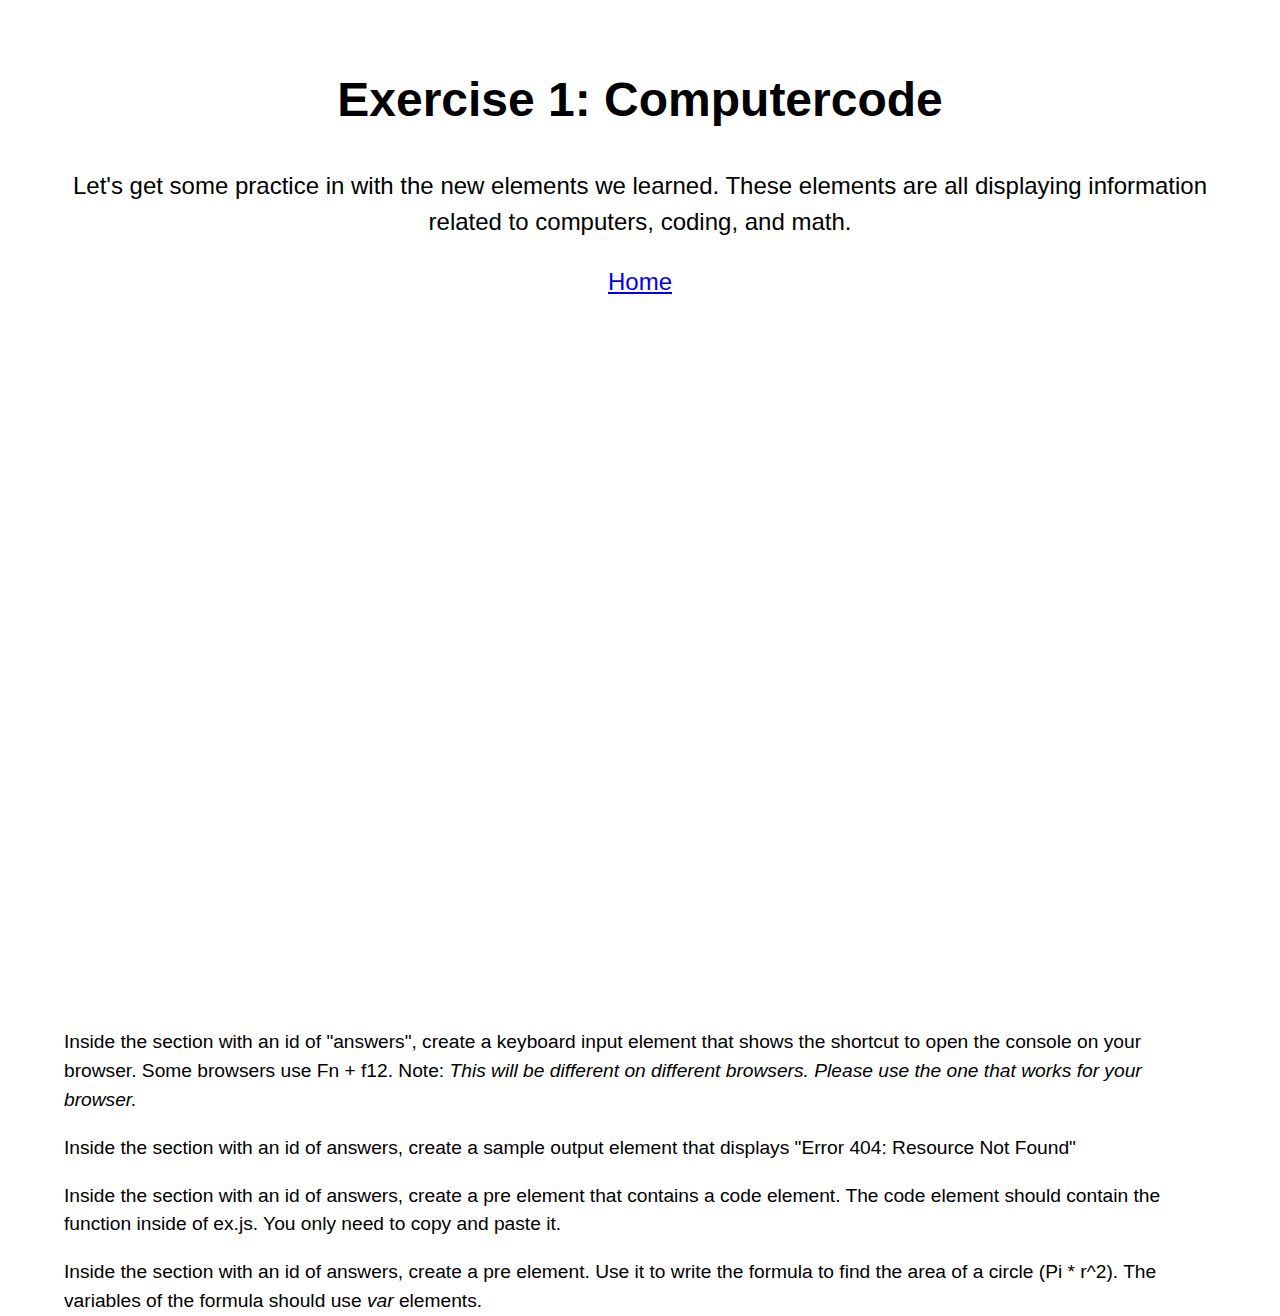
==== exercises/ex1.html @ abf193fe "Initial commit" ====
<!DOCTYPE html>
<html lang="en-US">
    <head>
        <meta charset="utf-8">
        <meta http-equiv="X-UA-Compatible" content="IE=edge">
        <title>Exercise 1: Computercode</title>
        <meta name="description" content="Computercode exercises">
        <meta name="viewport" content="width=device-width, initial-scale=1">
        <link rel="icon" href="../images/logo_ywca_32by32.png">
        <link rel="stylesheet" href="../styles/index.css">
    </head>
    <body>
        <header id="header" class="container">
            <h1>Exercise 1: Computercode</h1>
            <p>
                Let's get some practice in with the new elements we learned. These elements are all 
                displaying information related to computers, coding, and math.
            </p>
            <a href="../index.html">Home</a>
        </header>
        <section id="questions" class="container">
            <p>
                Inside the section with an id of "answers", create a keyboard input element
                that shows the shortcut to open the console on your browser. Some browsers use
                Fn + f12.
                Note: <i>This will be different on different browsers. Please use the one that
                    works for your browser.</i>
            </p>
            <p>
                Inside the section with an id of answers, create a sample output element that 
                displays "Error 404: Resource Not Found"
            </p>
            <p>
                Inside the section with an id of answers, create a pre element that contains a
                code element. The code element should contain the function inside of ex.js. You 
                only need to copy and paste it.
            </p>
            <p>
                Inside the section with an id of answers, create a pre element. Use it to write
                the formula to find the area of a circle (Pi * r^2). The variables of the formula
                should use <i>var</i> elements.
            </p>
        </section>
        <section id="answers" class="container">

        </section>
        <script src="../scripts/ex.js" async defer></script>
    </body>
</html>
---- styles/index.css ----
body,
html {
    font-family: Arial, Helvetica, sans-serif;
    height: 100%;
    line-height: 1.5;
    margin: 0;
}

.container {
    /* height: 100%; */
    font-size: 1.2rem;
    margin: 5%;
    text-align: left;
}

.link {
    margin: 5%;
}

#header {
    font-size: 1.5rem;
    height: 100%;
    text-align: center;
}
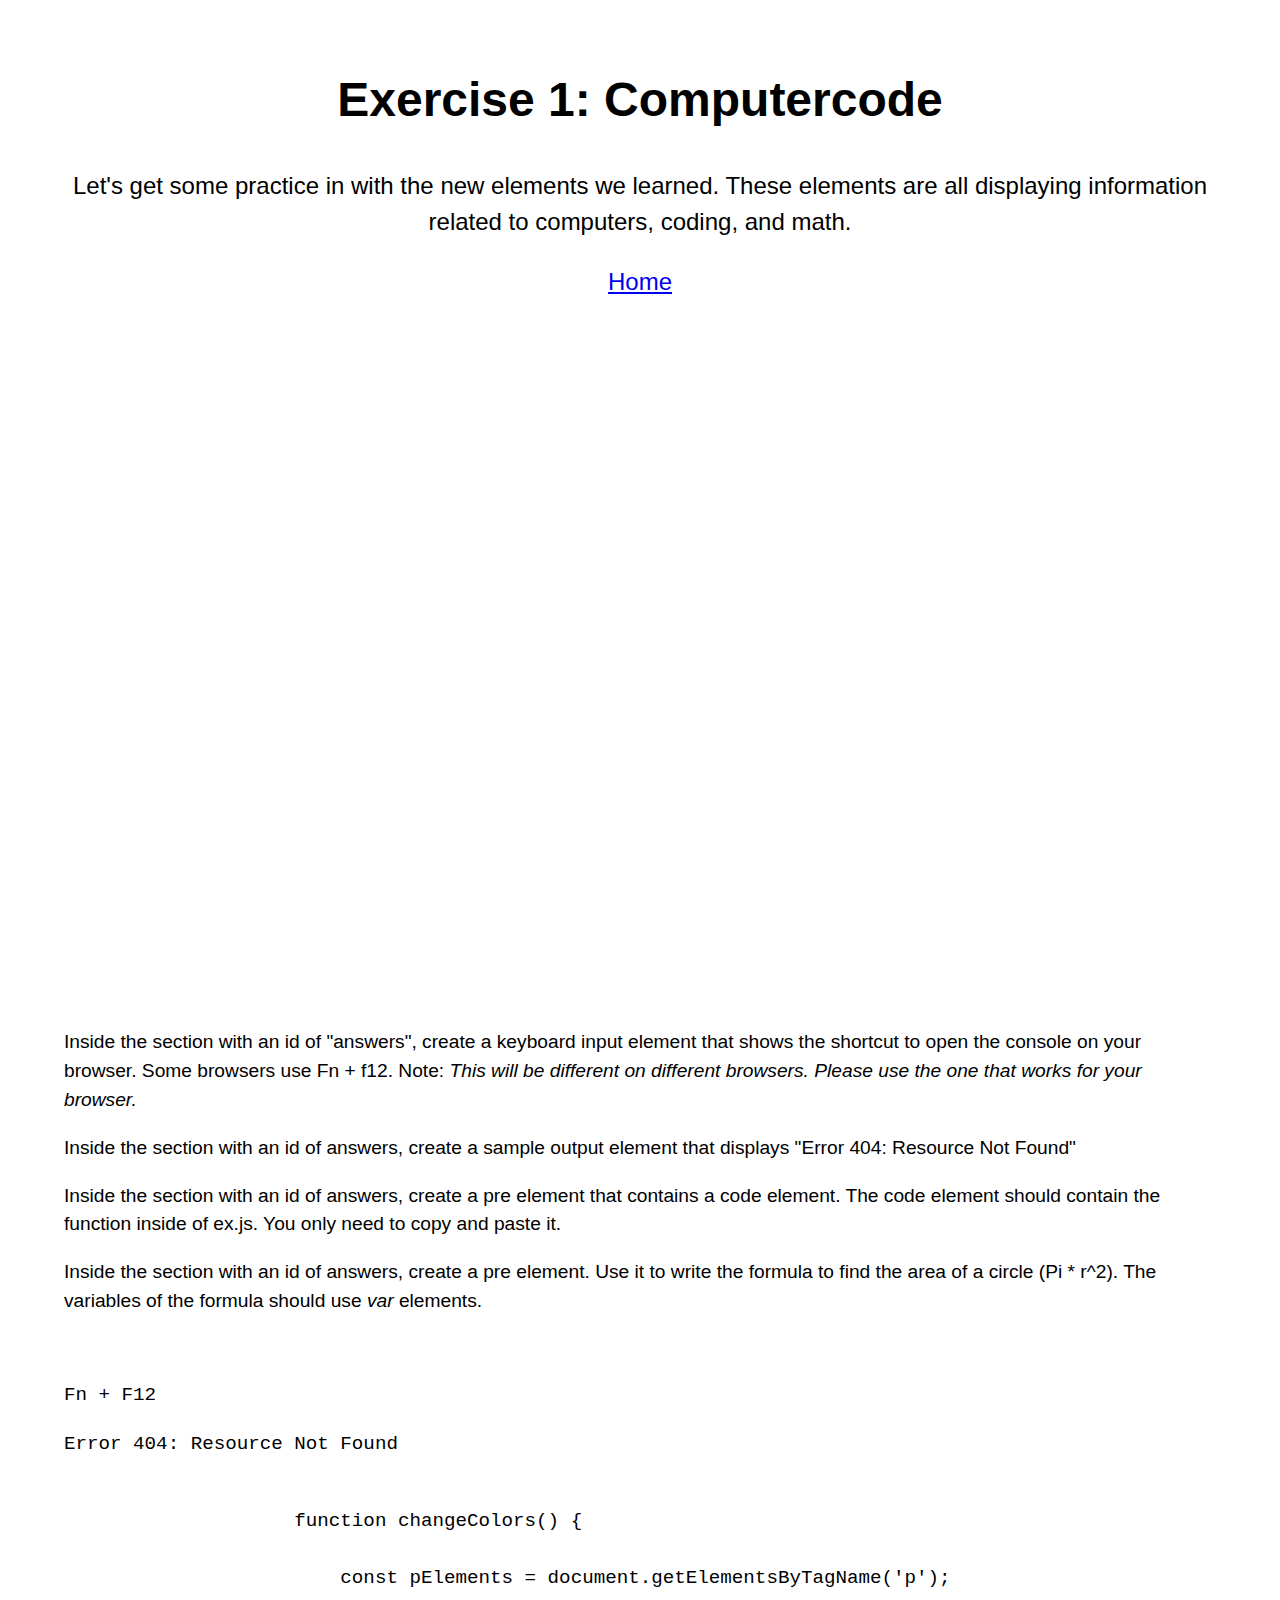
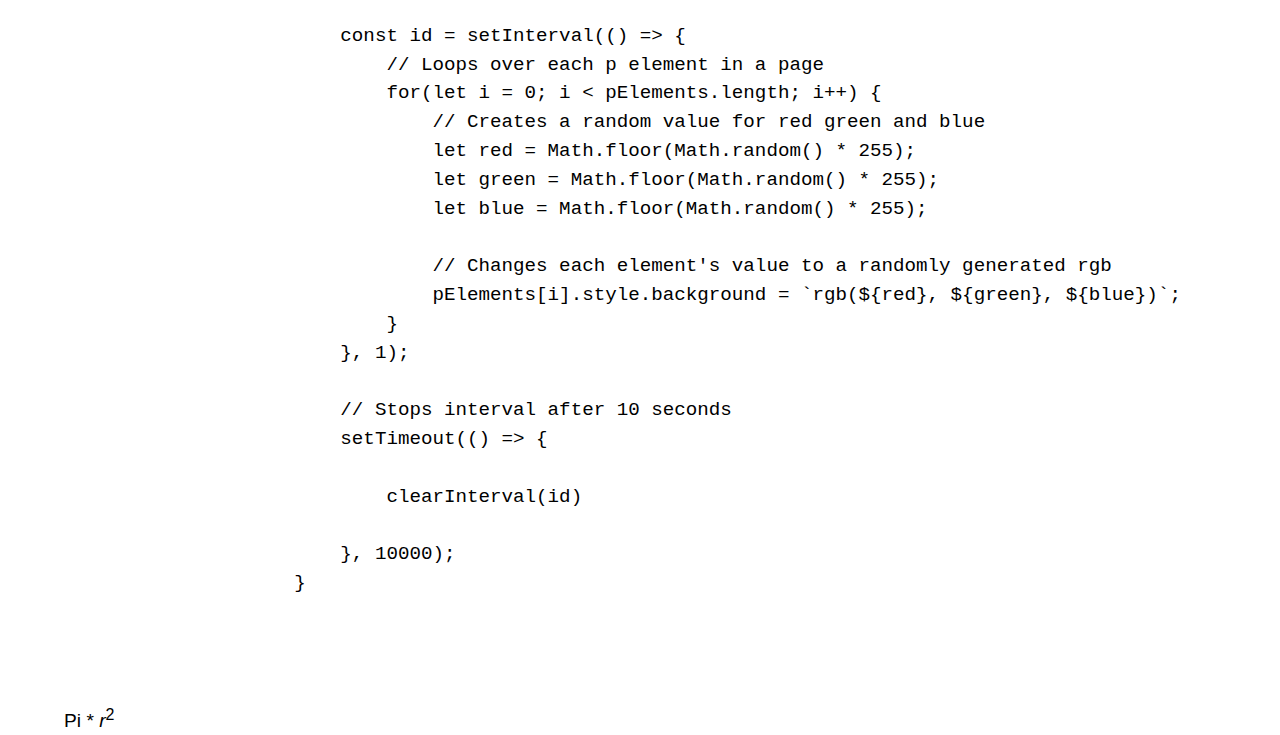
==== commit 0a1cb71e: "Module 6 Exercises Solutions" ====
--- a/exercises/ex1.html
+++ b/exercises/ex1.html
@@ -42,7 +42,38 @@
             </p>
         </section>
         <section id="answers" class="container">
+            <p><kbd>Fn + F12</kbd></p>
+            <p><samp>Error 404: Resource Not Found</samp></p>
+            <pre>
+                <code>
+                    function changeColors() {
 
+                        const pElements = document.getElementsByTagName('p');
+                    
+                        const id = setInterval(() => {
+                            // Loops over each p element in a page
+                            for(let i = 0; i &lt; pElements.length; i++) {
+                                // Creates a random value for red green and blue
+                                let red = Math.floor(Math.random() * 255);
+                                let green = Math.floor(Math.random() * 255);
+                                let blue = Math.floor(Math.random() * 255);
+                    
+                                // Changes each element's value to a randomly generated rgb
+                                pElements[i].style.background = `rgb(${red}, ${green}, ${blue})`;
+                            }
+                        }, 1);
+                    
+                        // Stops interval after 10 seconds
+                        setTimeout(() => {
+                    
+                            clearInterval(id)
+                    
+                        }, 10000);
+                    }
+                    
+                </code>
+            </pre>
+            <p>Pi * <var>r</var><sup>2</sup></p>
         </section>
         <script src="../scripts/ex.js" async defer></script>
     </body>
